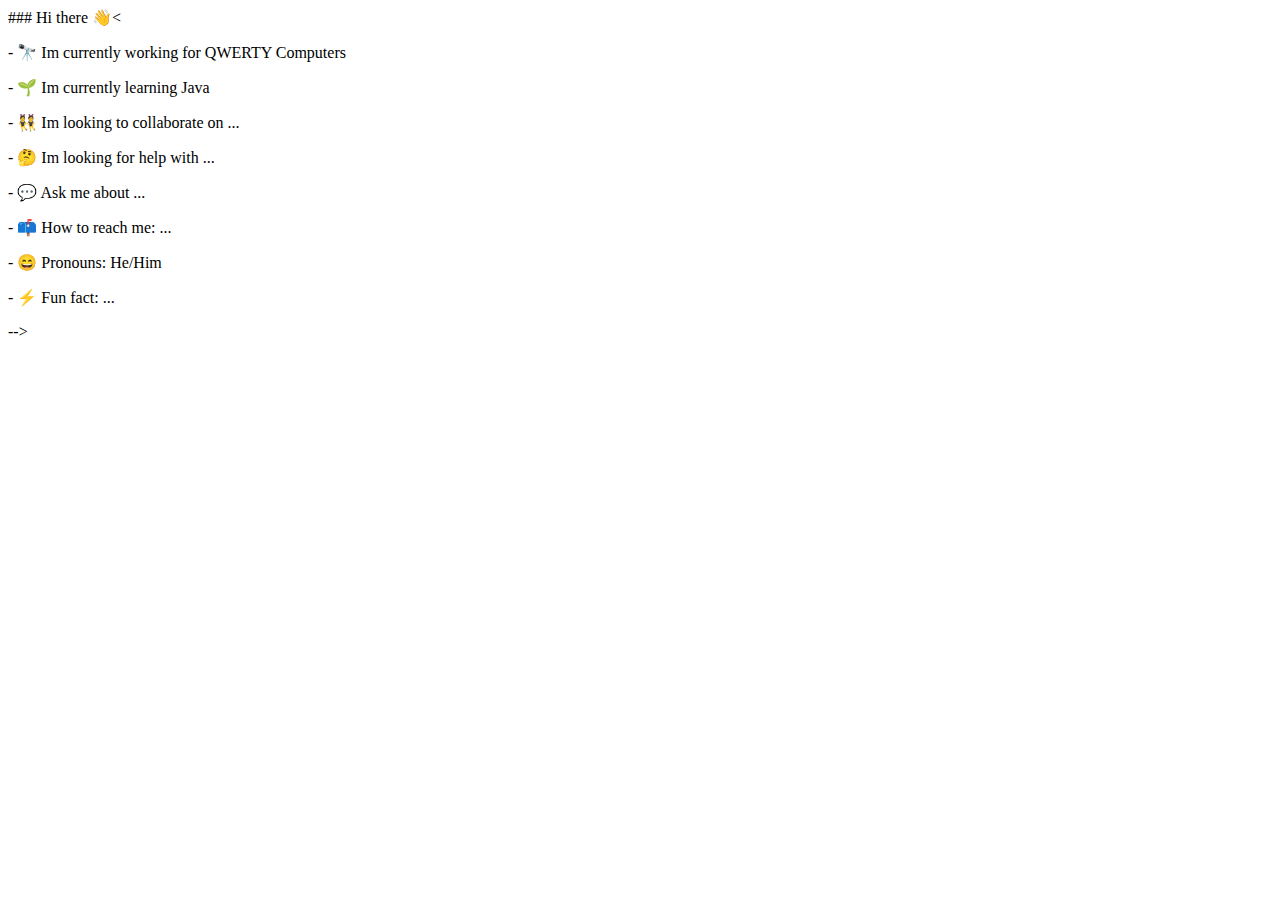
==== index.html @ fef6394e "Webadd" ====
<head>
    <link rel="stylesheet" href="Style.css">
</head>
<body>
<p>### Hi there 👋<</p>
    <p>- 🔭 Im currently working for QWERTY Computers</p><p>
    - 🌱 Im currently learning Java</p><p>
    - 👯 Im looking to collaborate on ...</p><p>
    - 🤔 Im looking for help with ...</p><p>
    - 💬 Ask me about ...</p><p>
    - 📫 How to reach me: ...</p><p>
    - 😄 Pronouns: He/Him</p><p>
    - ⚡ Fun fact: ...</p><p>
    -->
    </p>
</body>
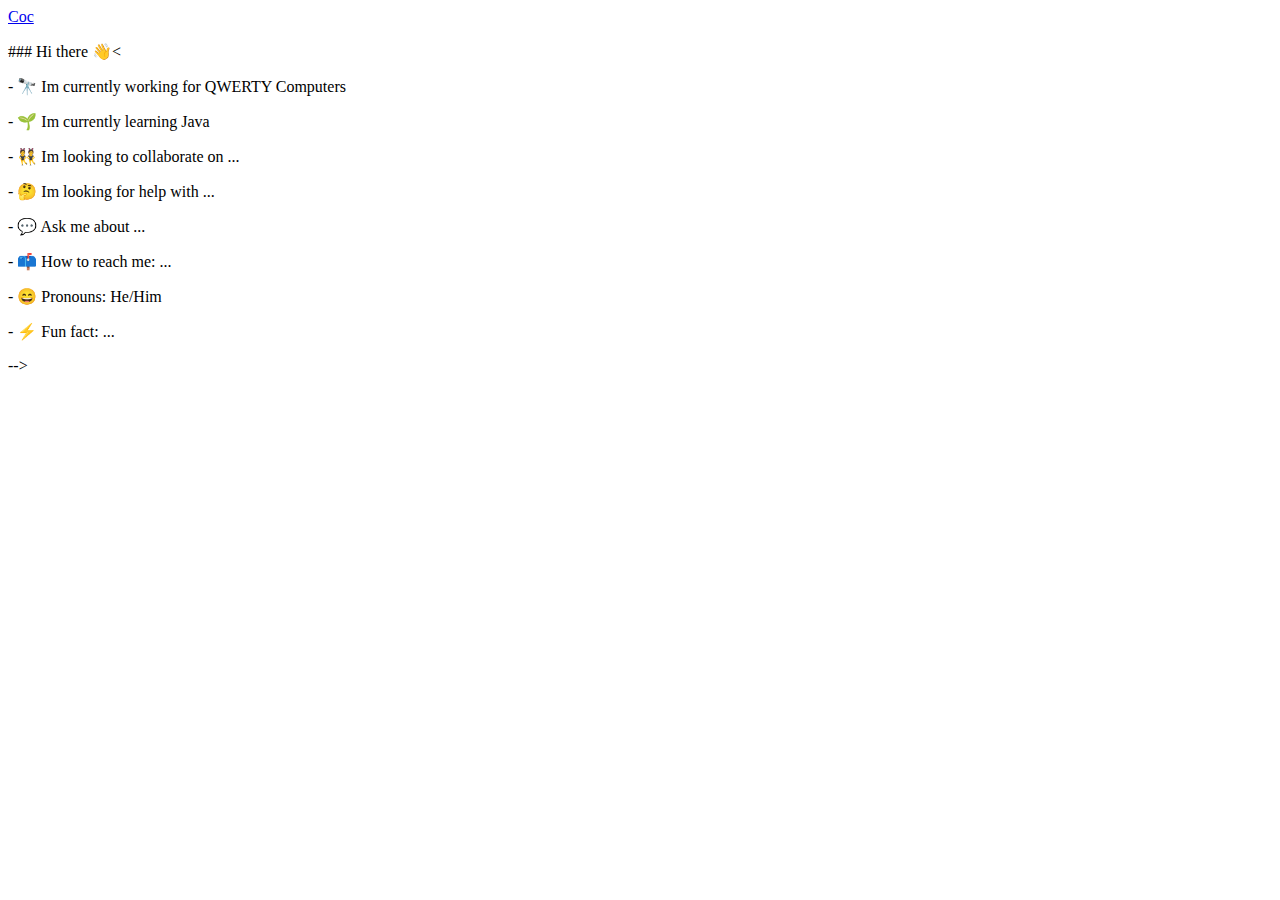
==== commit a5c1dfbf: "Update index.html" ====
--- a/index.html
+++ b/index.html
@@ -2,6 +2,7 @@
     <link rel="stylesheet" href="Style.css">
 </head>
 <body>
+    <a href="http://www.google.com">Coc</a>
 <p>### Hi there 👋<</p>
     <p>- 🔭 Im currently working for QWERTY Computers</p><p>
     - 🌱 Im currently learning Java</p><p>
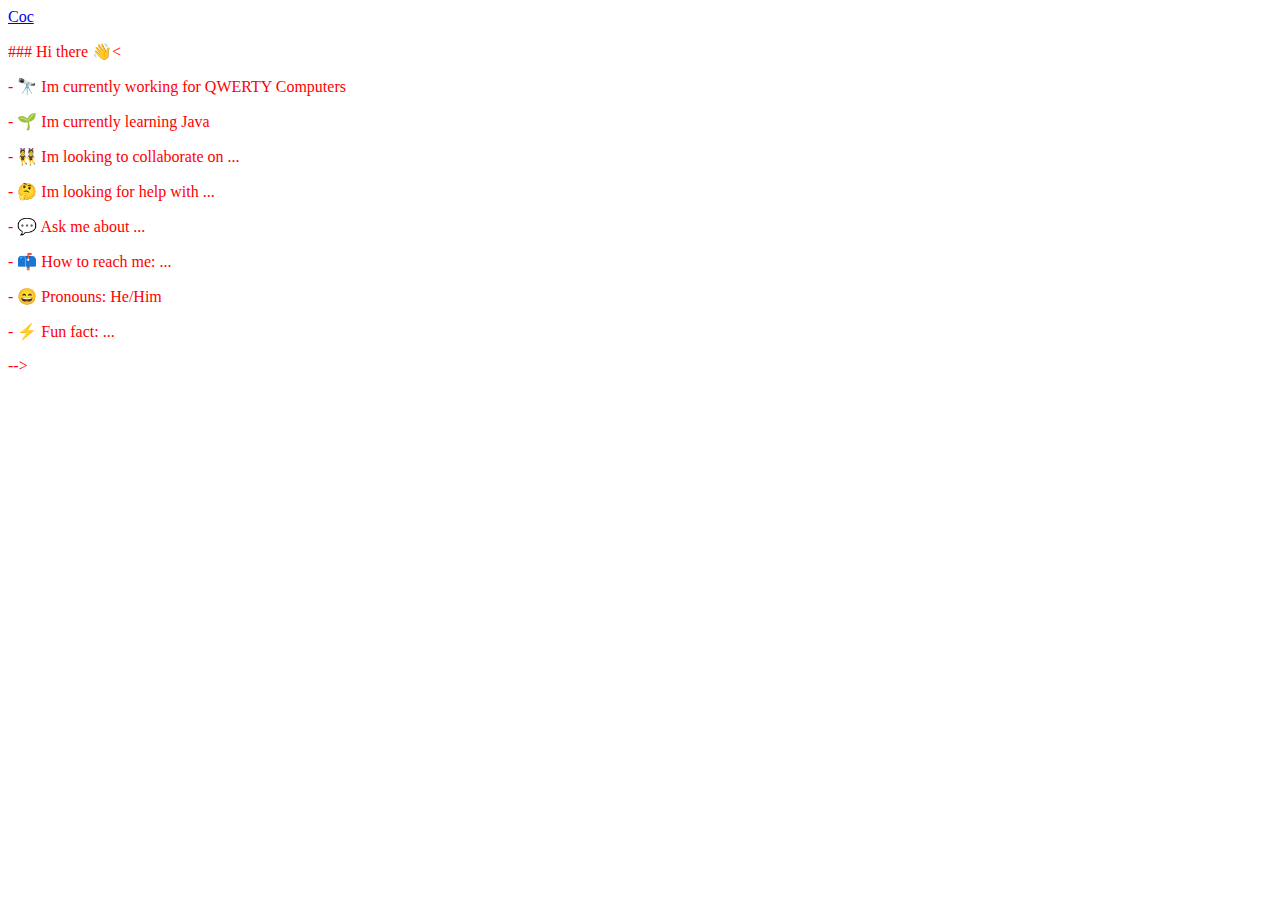
==== commit 200fa148: "mmm" ====
--- a/index.html
+++ b/index.html
@@ -2,7 +2,7 @@
     <link rel="stylesheet" href="Style.css">
 </head>
 <body>
-    <a href="http://www.google.com">Coc</a>
+    <a href="file.html">Coc</a>
 <p>### Hi there 👋<</p>
     <p>- 🔭 Im currently working for QWERTY Computers</p><p>
     - 🌱 Im currently learning Java</p><p>
--- a/Style.css
+++ b/Style.css
@@ -0,0 +1 @@
+p{color: red;}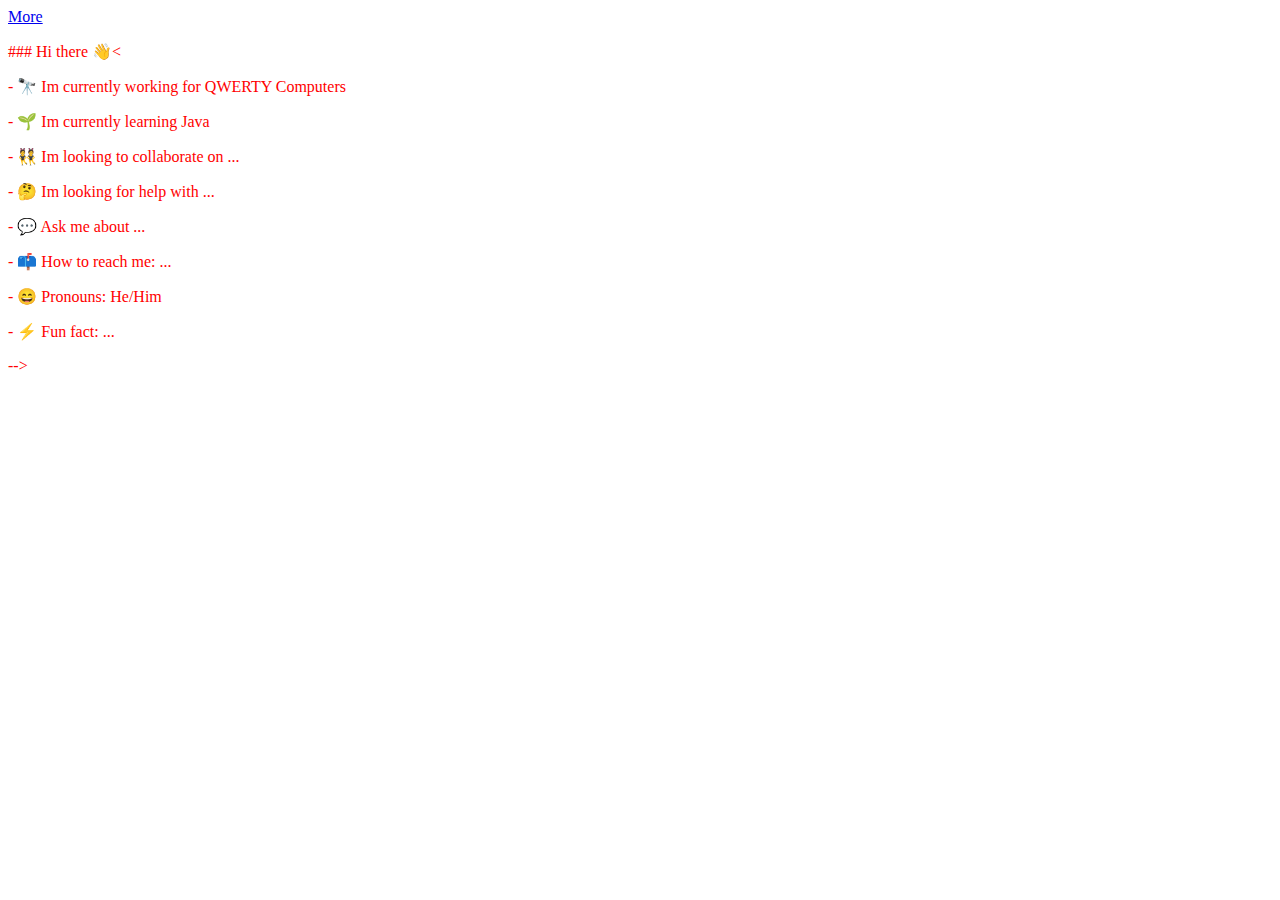
==== commit 7d5f078e: "cod.or" ====
--- a/index.html
+++ b/index.html
@@ -2,7 +2,7 @@
     <link rel="stylesheet" href="Style.css">
 </head>
 <body>
-    <a href="file.html">Coc</a>
+    <a href="file.html">More</a>
 <p>### Hi there 👋<</p>
     <p>- 🔭 Im currently working for QWERTY Computers</p><p>
     - 🌱 Im currently learning Java</p><p>
